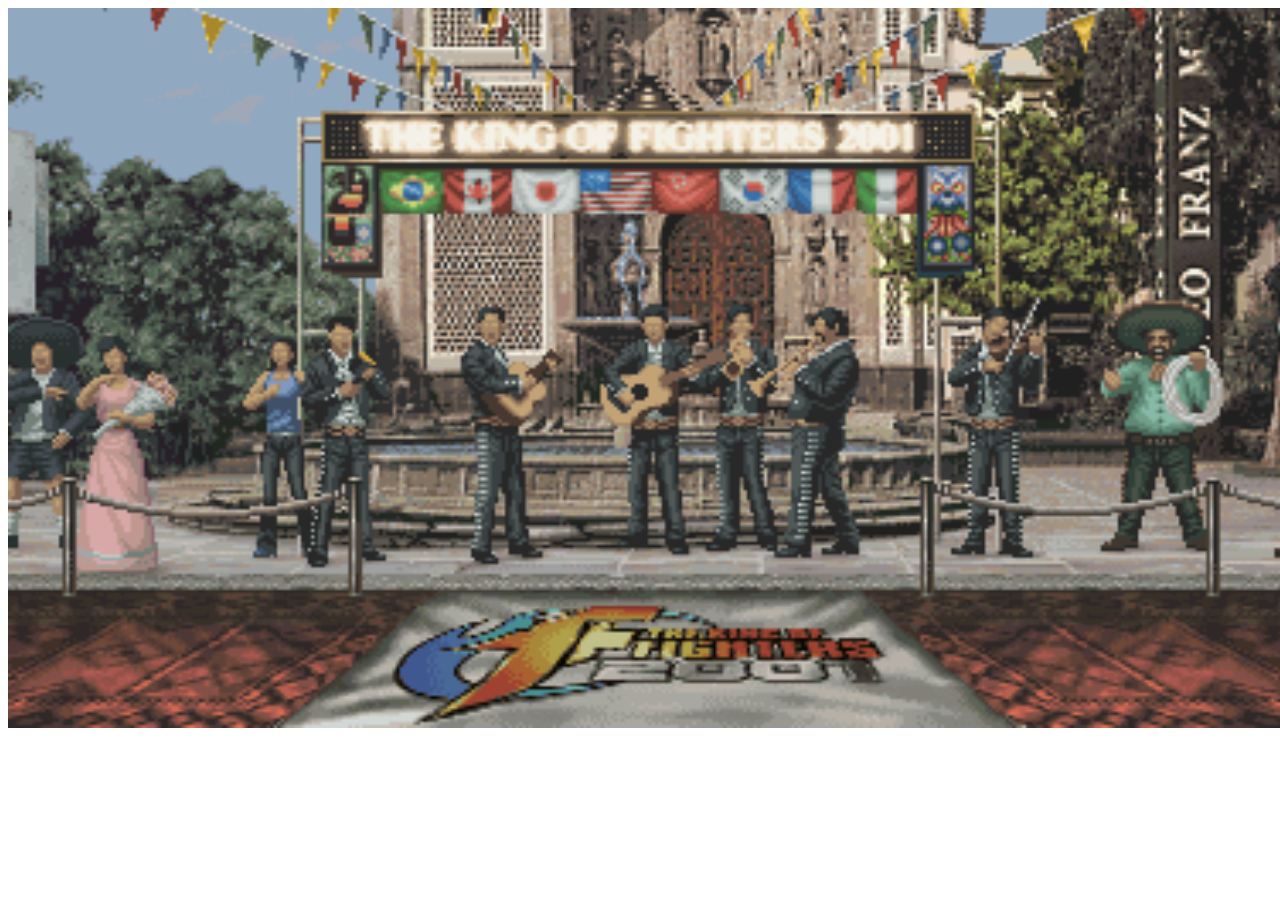
==== templates/index.html @ 6e955a3b "background added" ====
<!DOCTYPE html>
<html lang="en">
<head>
    <meta charset="UTF-8">
    <meta http-equiv="X-UA-Compatible" content="IE=edge">
    <meta name="viewport" content="width=device-width, initial-scale=1.0">
    <title>King of Fighters</title>
    <script src="https://ajax.googleapis.com/ajax/libs/jquery/3.6.4/jquery.min.js"></script>
    <link rel="stylesheet", href = "../static/css/base.css", type="text/css">
</head>
<body>
    <div id = "kof">
    </div>
</body>
</html>
---- static/css/base.css ----
#kof {
    width: 1280px;
    height: 720px;
    background-image: url('../images/backgourd/0.gif');
    background-size: 200% 100%;
    background-position: center;
}
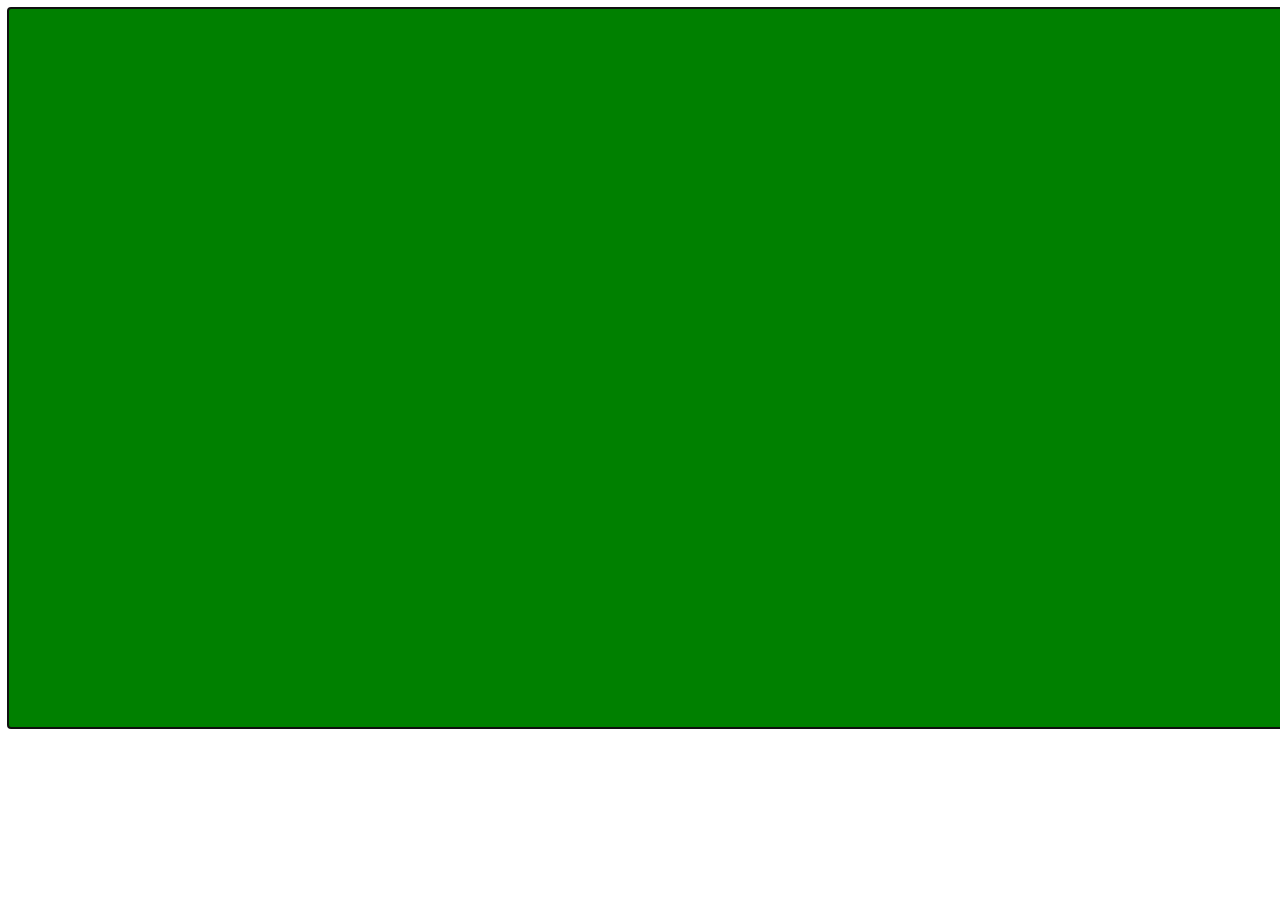
==== commit ba498d86: "map added" ====
--- a/templates/index.html
+++ b/templates/index.html
@@ -10,6 +10,10 @@
 </head>
 <body>
     <div id = "kof">
+        <script type="module">
+            import{KOF} from "../static/js/base.js"
+            let kof = new KOF('kof');
+        </script>
     </div>
 </body>
 </html>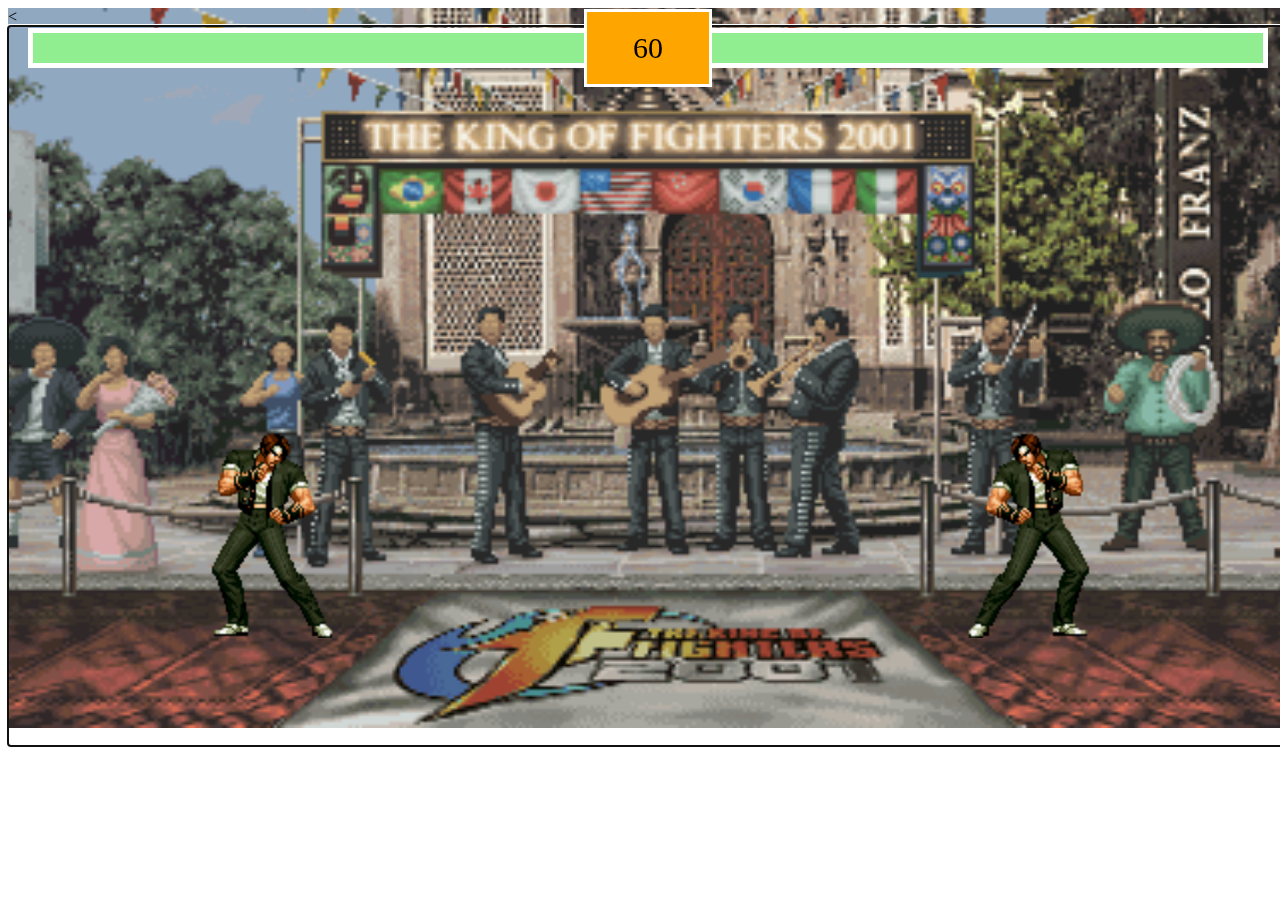
==== commit c387af87: "timer and hp completed" ====
--- a/templates/index.html
+++ b/templates/index.html
@@ -10,10 +10,16 @@
 </head>
 <body>
     <div id = "kof">
+        <div id = "kof-header">
+            <div id = "kof-hp-p0"><div><div></div></div></div>
+            <div id = "kof-timer">60</div>
+            <div id = "kof-hp-p1"><div><div></div></div></div>
+        </div>
         <script type="module">
             import{KOF} from "../static/js/base.js"
             let kof = new KOF('kof');
         </script>
+        <
     </div>
 </body>
 </html>--- a/static/css/base.css
+++ b/static/css/base.css
@@ -4,4 +4,68 @@
     background-image: url('../images/backgourd/0.gif');
     background-size: 200% 100%;
     background-position: center;
-}+    position: absolute;
+}
+
+#kof > #kof-header {
+    width: 100%;
+    height: 80px;
+    position: absolute;
+    display: flex; 
+    align-items: center;
+}
+
+#kof > #kof-header > #kof-hp-p0 {
+    width: calc(50% - 60px);
+    height: 40px;
+    box-sizing: border-box;
+    border: solid white 5px;
+    border-right: none;
+    margin-left: 20px;
+}
+
+#kof > #kof-header > #kof-timer {
+    width: 10%;
+    height: 72px;
+    background-color: orange;
+    border: white 3px solid;
+    font-size: 30px;
+    text-align: center;
+    line-height: 72px;
+    user-select: none;
+}
+
+#kof > #kof-header > #kof-hp-p1 {
+    width: calc(50% - 60px);
+    height: 40px;
+    box-sizing: border-box;
+    border: solid white 5px;
+    border-left: none;
+    margin-right: 20px;
+}
+
+#kof > #kof-header > #kof-hp-p0 > div {
+    width: 100%;
+    height: 100%;
+    background-color: red;
+    float: right;   
+}
+
+#kof > #kof-header > #kof-hp-p1 > div {
+    width: 100%;
+    height: 100%;
+    background-color: red;
+}
+
+#kof > #kof-header > #kof-hp-p0 > div > div{
+    width: 100%;
+    height: 100%;
+    background-color: lightgreen;
+    float: right;   
+}
+
+#kof > #kof-header > #kof-hp-p1 > div > div{
+    width: 100%;
+    height: 100%;
+    background-color: lightgreen;
+}
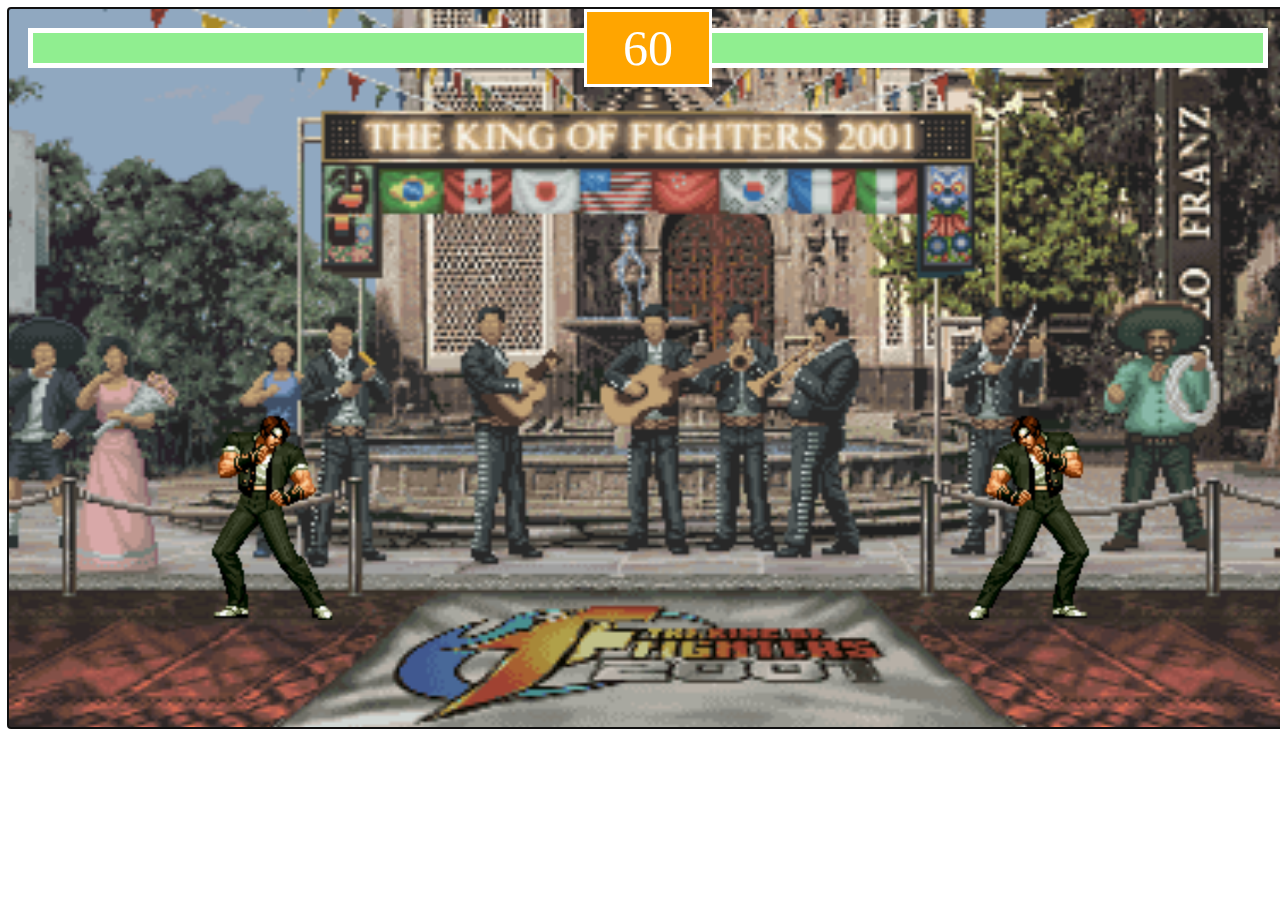
==== commit 229793ef: "startMenu added" ====
--- a/templates/index.html
+++ b/templates/index.html
@@ -10,6 +10,9 @@
 </head>
 <body>
     <div id = "kof">
+        <audio id="start-audio" autoplay="" muted="" playsinline="">
+            <source src = "/static/audio/start_audio.mp3" type="audio/mpeg">
+        </audio>
         <div id = "kof-header">
             <div id = "kof-hp-p0"><div><div></div></div></div>
             <div id = "kof-timer">60</div>
@@ -19,7 +22,6 @@
             import{KOF} from "../static/js/base.js"
             let kof = new KOF('kof');
         </script>
-        <
     </div>
 </body>
 </html>--- a/static/css/base.css
+++ b/static/css/base.css
@@ -29,7 +29,8 @@
     height: 72px;
     background-color: orange;
     border: white 3px solid;
-    font-size: 30px;
+    font-size: 50px;
+    color: white;   
     text-align: center;
     line-height: 72px;
     user-select: none;
@@ -69,3 +70,7 @@
     height: 100%;
     background-color: lightgreen;
 }
+
+audio {
+    display: none;
+}
